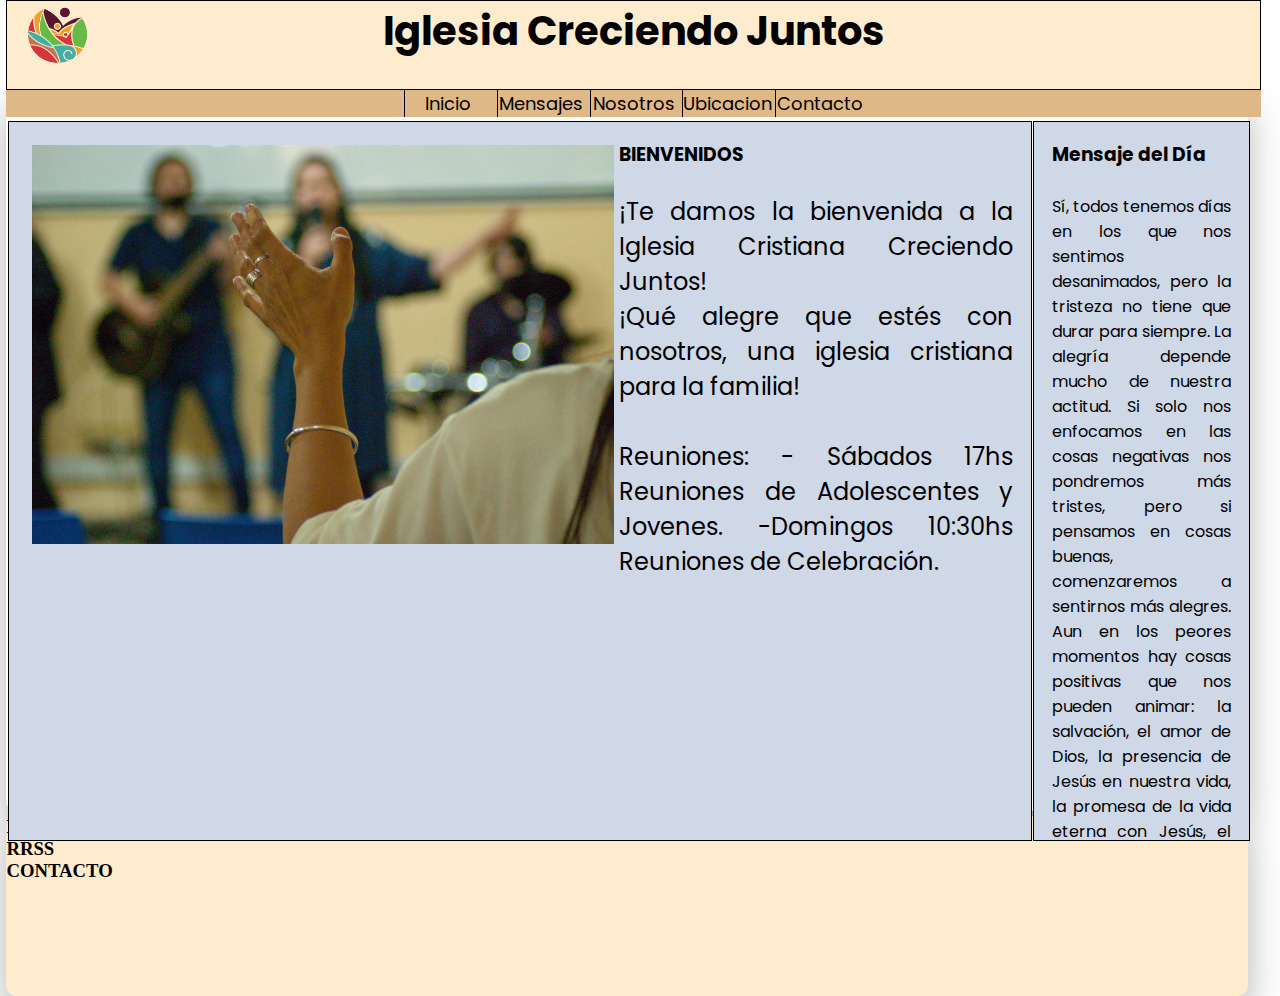
==== index.html @ 291748cc "Add files via upload" ====
<!DOCTYPE html>
<html lang="es">
<head>
	<meta charset="UTF-8">
	<meta name="viewport" content="width=device-width, initial-scale=1.0">
	<link rel="apple-touch-icon" sizes="180x180" href="./assets/Imagenes/favicon_io/apple-touch-icon.png">
	<link rel="icon" type="image/png" sizes="32x32" href="./assets/Imagenes/favicon_io/favicon-32x32.png">
	<link rel="icon" type="image/png" sizes="16x16" href="./assets/Imagenes/favicon_io/favicon-16x16.png">
	<link rel="manifest" href="/site.webmanifest">
	<link href="./css/style.css" rel="stylesheet" type="text/css">
	<title>Iglesia Creciendo Juntos</title>
</head>
<body>
	<header>
		
		<nav class="navegacion">
			<img src="./assets/Imagenes/logo2.png" alt="" class="navegacion__logo">
			<h3 class="navegacion__encabezado">Iglesia Creciendo Juntos</h3>
			<ul>
				<li><a href="index.html">Inicio</a></li>
				<li><a href="pages/mensajes.html">Mensajes</a></li>
				<li><a href="pages/nosotros.html">Nosotros</a></li>
					<ul>
						<li><a href="">Pastores</a> </li>
						<li><a href="">Misión</a> </li>
					</ul>
				<li><a href="pages/ubicacion.html">Ubicacion</a></li>
				<li><a href="pages/contacto.html">Contacto</a></li>
			</ul>
			
		</nav>
	</header>
	<main class="main">
		<div class="main__principal">
			<section>
				<article class="main__principal__noticia">
					<img src="./assets/Imagenes/alaba 2.jpg" alt="DIOS" class="main__principal__noticia__imagen">
					<H3>BIENVENIDOS</H3>
					<br>
					<p class="main__principal__noticia__parrafo">¡Te damos la bienvenida a la Iglesia Cristiana Creciendo Juntos!
						<br>
						¡Qué alegre que estés con nosotros, una iglesia cristiana para la familia!
						<br>
						
						<br>
						Reuniones:
						- Sábados 17hs Reuniones de Adolescentes y Jovenes.
						-Domingos 10:30hs Reuniones de Celebración.
					</p>
			
				</article>
			
				<article class="main__principal__accesorio">
					<H3>Mensaje del Día</H3>
					<br>
					<p class="main__principal__accesorio_parrafo">
						Sí, todos tenemos días en los que nos sentimos desanimados, pero la tristeza no tiene que durar para siempre. La alegría depende mucho de nuestra actitud. Si solo nos enfocamos en las cosas negativas nos pondremos más tristes, pero si pensamos en cosas buenas, comenzaremos a sentirnos más alegres.

						Aun en los peores momentos hay cosas positivas que nos pueden animar: la salvación, el amor de Dios, la presencia de Jesús en nuestra vida, la promesa de la vida eterna con Jesús, el hecho de que podemos vivir más felices.
					</p>
				</article>
			</section>
			
		</div>

	</main>
	
	<footer class="footer">
		<h3>LOGO</h3>
		<h3>RRSS</h3>
		<h3>CONTACTO</h3>
	</footer>
</body>
</html>
---- css/style.css ----
@import url('https://fonts.googleapis.com/css2?family=Poppins:ital,wght@0,400;0,700;1,700;1,900&display=swap');

* { 
    margin: 0;
    padding: 0;
    box-sizing: border-box;
}
body{
    /* width: 100vw;
    height: 100vh; */
    
    
}

header{
    width: 98vw;
    height: 10vh;
    font-size: 1rem;
    /* position:sticky ; */
    margin-left: 0.5vw;
    top:0px;


}

main{
    width: 97vw;
    height: 80vh;
    font-size: 1rem;
    margin-left: 0.5vw;
    background-color: antiquewhite;

    background-color: rgba(255, 255, 255, 1);
    color: #000;
    border-radius: 10px;
    box-shadow: 0px 19px 38px 0px rgba(0,0,0,0.3);

}

footer{
    width: 97vw;
    height: 20vh;
    font-size: 1rem;
    margin-top: 5px;
    margin-left: 0.5vw;

    background-color: blanchedalmond;
    color: #000;
    border-radius: 10px;
    box-shadow: 0px 19px 38px 0px rgba(0,0,0,0.3);
}

.navegacion{
    position: relative;
}
.navegacion__logo{
    width: 65px;
    height: 65px;
    position:absolute;
    top:2px;
    left: 20px;
    
}
.navegacion__encabezado{
    background-color:blanchedalmond;
    border:1px solid black;
    height: 10vh;
    font-weight: bold;
    font-size: 2.5rem;
    color:black;
    text-align: center;
    font-family: 'Poppins', sans-serif;




}

article {
    background-color:rgb(207, 216, 231);
    border: 1px solid black;
    text-align:left;
    

}


.main{
    
}
.main__principal{
    font-size: 0;
    position: relative;
   margin:1px 20px 2px 2px;
   font-family: 'Poppins', sans-serif;
    top: 30px;

}

.main__principal__noticia{
width: 80vw;
height: 80vh;
display: inline-block;
overflow: hidden;
font-size: 16px;
padding: 2vh;

}

.main__principal__accesorio{
    width: 17vw;
    height: 80vh;
    padding: 2vh;

    margin: 0;
    overflow: hidden;
    display: inline-block;
    font-size: 16px;
    position:absolute;
    left: 84%;
    
}

.main__principal__accesorio_parrafo{
    font-size: 1rem;
    text-align: justify;
}
.main__principal__noticia__imagen {
    width:60%;
    height:60%;
    float:left;
    padding: 5px;
}

.navegacion{
    /* position:sticky ;
    top:0px; */
}

.main__principal__noticia__parrafo{
    font-size: 1.5rem;
    text-align: justify;
}

ul{
    text-align: center;
    background-color: burlywood;
    font-family: 'Poppins', sans-serif;
    font-size: large;
    
}
li{
    display: inline-block;
    border-left:1px solid black;
    width: 7%;
   /* position:relative; */
   font-size: 18px
   

}



ul li a{
    text-decoration: none;
    color:black;
}

ul ul {
    position: absolute;
    display: none;
 }
 ul ul li {
    display: block;
 }
 ul li:hover{
    color: blueviolet;

 }
 ul li:hover ul {
    
    display:block;
 }
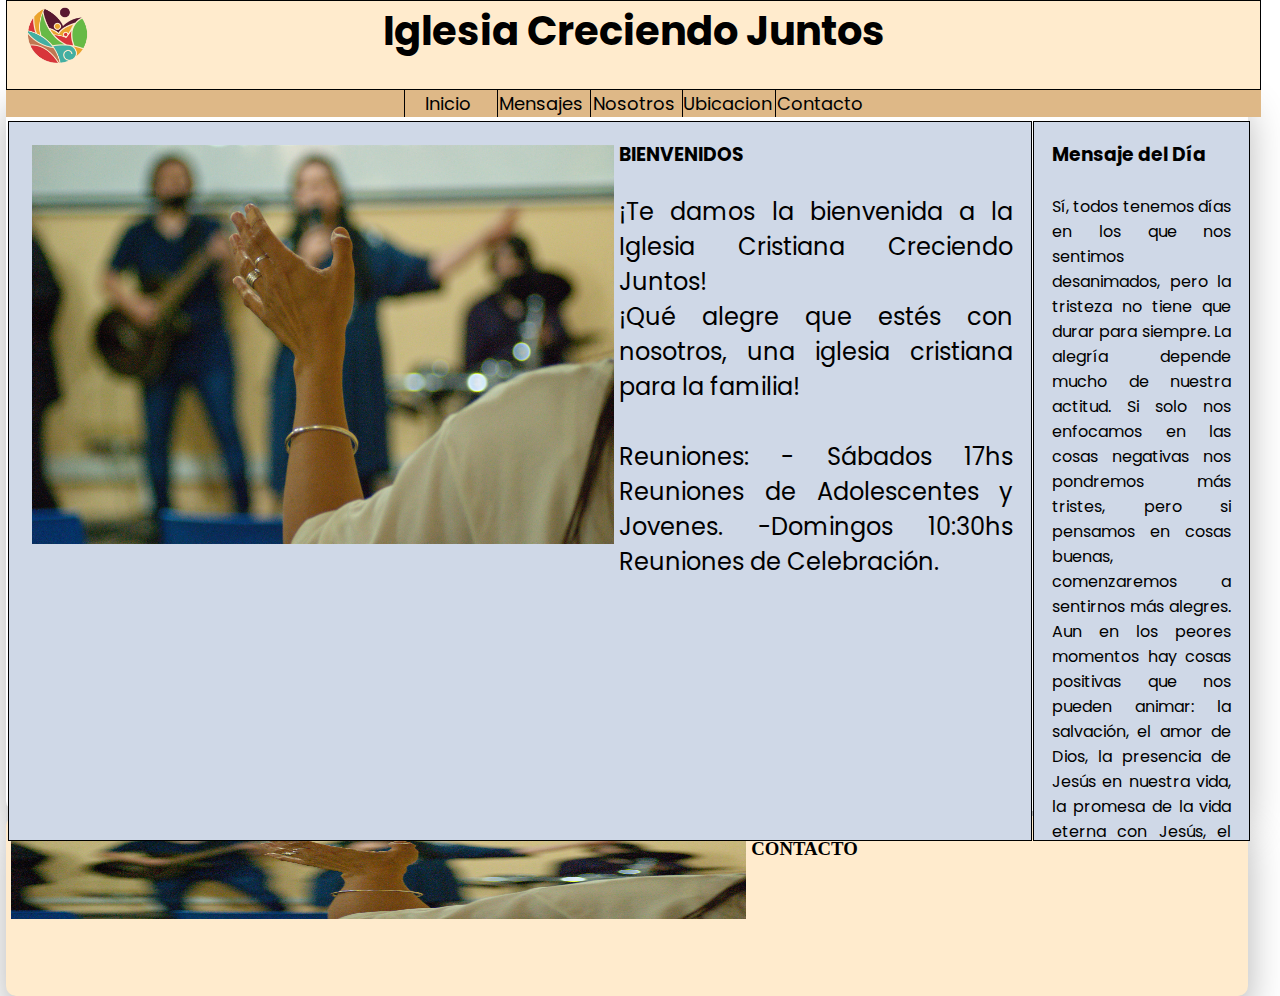
==== commit 51b6257a: "Update index.html" ====
--- a/index.html
+++ b/index.html
@@ -66,9 +66,9 @@
 	</main>
 	
 	<footer class="footer">
-		<h3>LOGO</h3>
+		<img src="./assets/Imagenes/alaba 2.jpg" alt="DIOS" class="main__principal__noticia__imagen">
 		<h3>RRSS</h3>
 		<h3>CONTACTO</h3>
 	</footer>
 </body>
-</html>+</html>
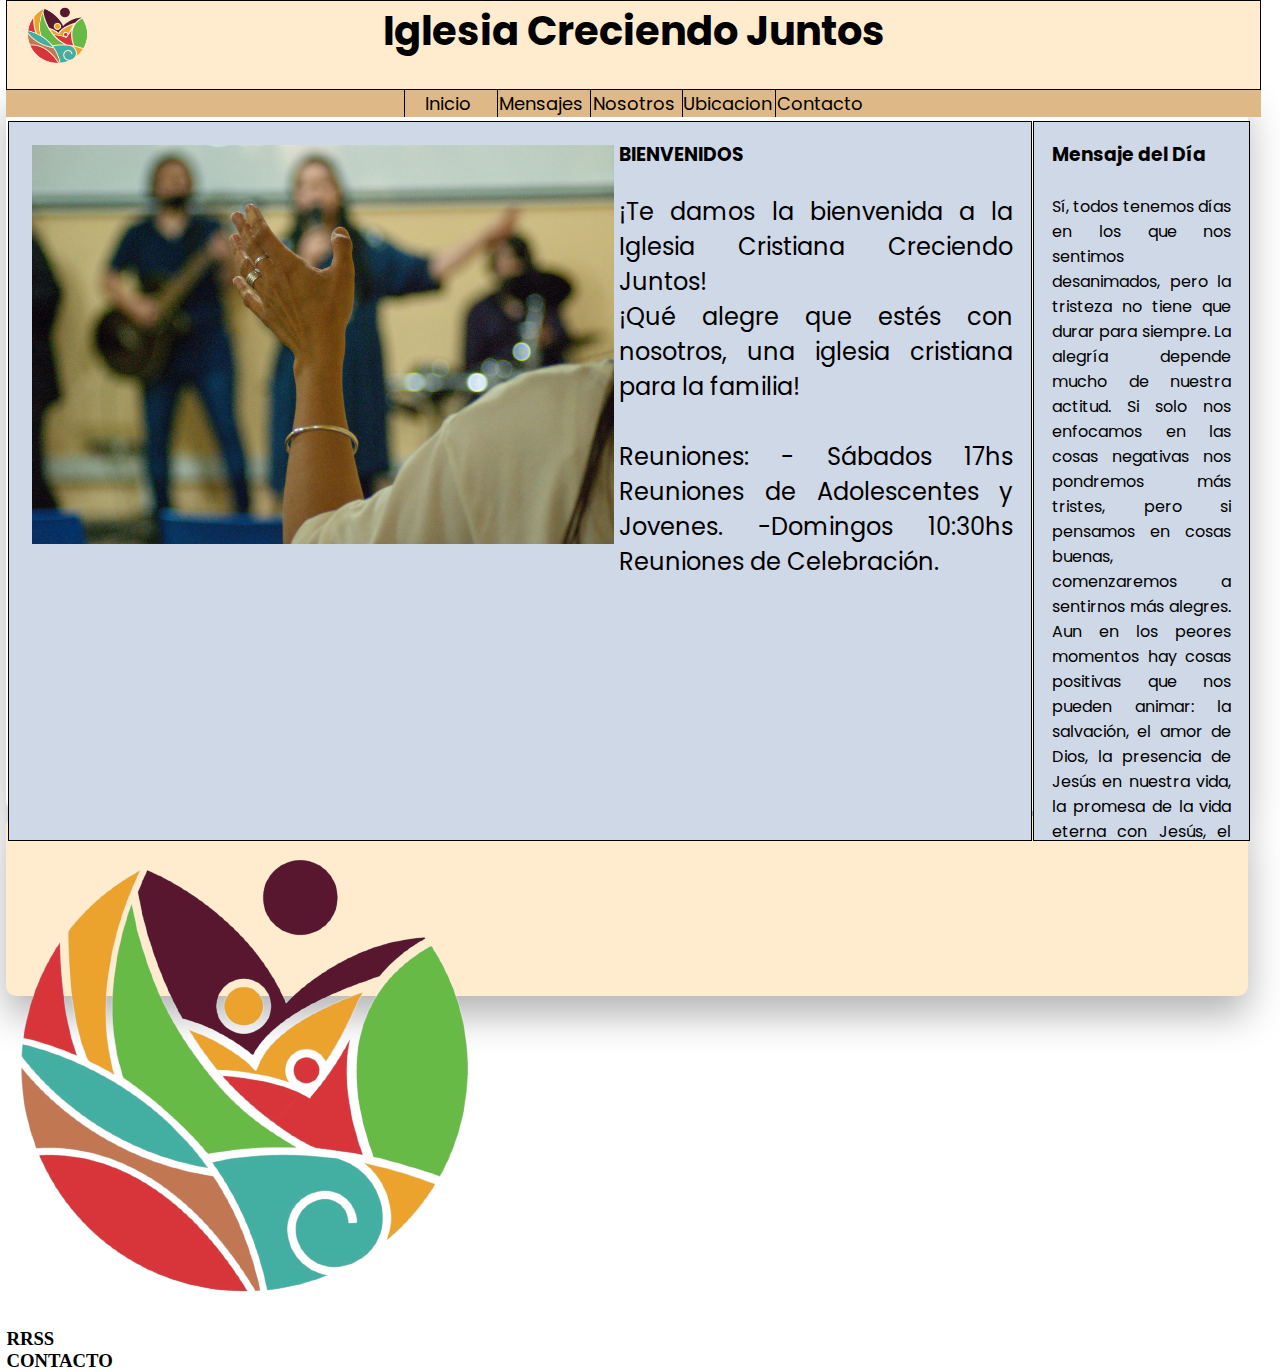
==== commit 39a7e9bf: "Update index.html" ====
--- a/index.html
+++ b/index.html
@@ -66,7 +66,7 @@
 	</main>
 	
 	<footer class="footer">
-		<img src="./assets/Imagenes/alaba 2.jpg" alt="DIOS" class="main__principal__noticia__imagen">
+		<img src="./assets/Imagenes/logo2.png" alt="" class="footer_logo">
 		<h3>RRSS</h3>
 		<h3>CONTACTO</h3>
 	</footer>
